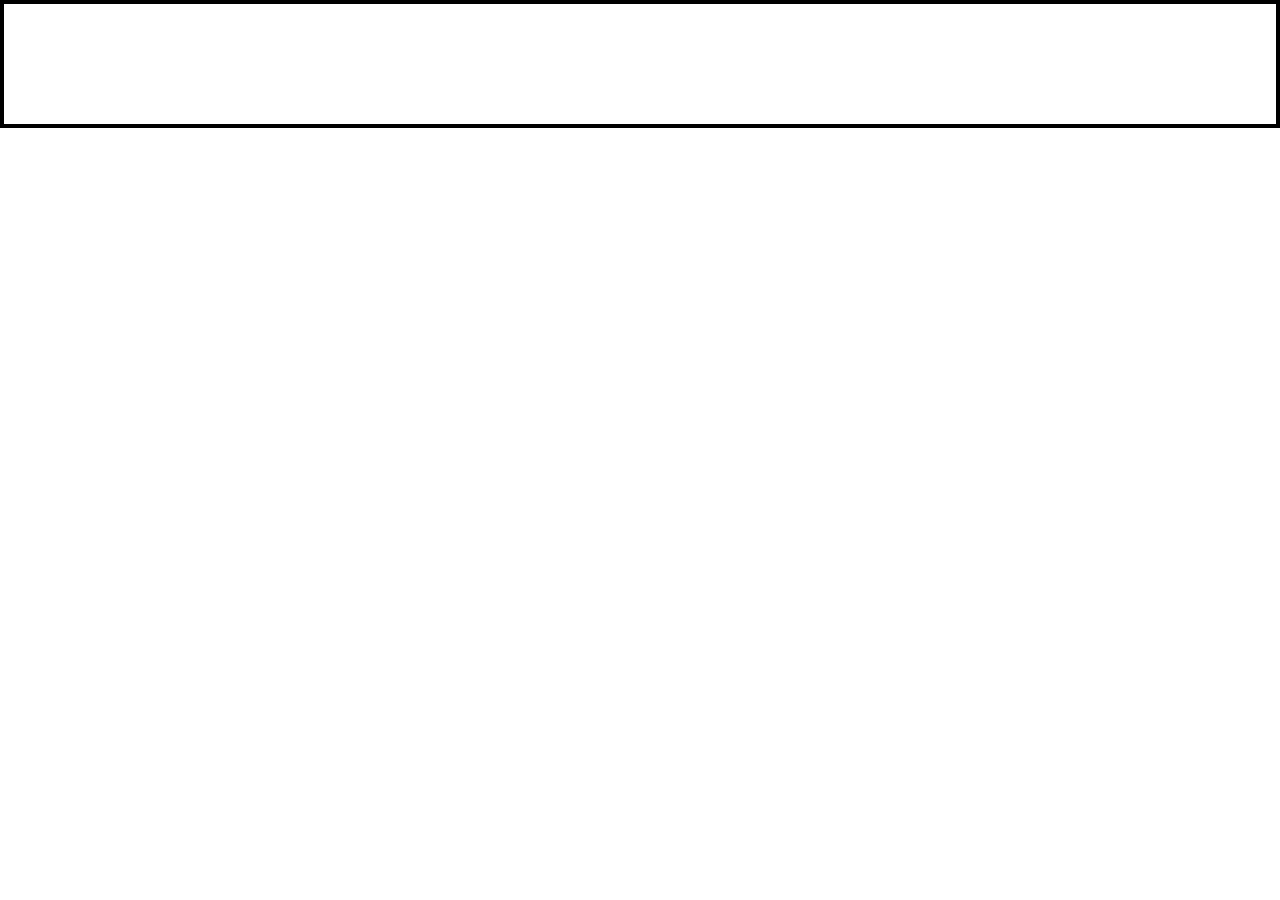
==== contact.html @ 505bc540 "fih" ====
<!DOCTYPE html>
<html>
    <head>
        <title>Contact - FIH GANG</title>
        <style>
            @import url('https://fonts.googleapis.com/css2?family=Poppins:wght@200;300;400;500&display=swap');
        </style>
        <link rel="stylesheet" href="styles.css">
    </head>
    <body>
        
        <header>
            <div class="contact-header-title-box">
                <a href="index.html" class="header-title-box-title">
                    FIH
                </a>
                <a href="contact.html" class="header-title-box-subtitle active">
                    Contact
                </a>
            </div>  
        </header>
        <div class="image-wrap">
            <canvas id="wave-canvas"></canvas>
        </div>
        <script src="wave.js"></script>
        <main class="contact-page-text">
            <div class="name">
                To contact me:
            </div>
            <div class="context">
                immanuelfih@gmail.com
            </div>
            
        </main>
    </body>
</html>
---- styles.css ----
/* index.html */

body {
    margin: 0;
    overflow-x: hidden;
}

/* HEADER */

:root {
    --header-height: clamp(80px, 10vw, 220px);
}

.header-title-box {
    width: 100%;
    height: var(--header-height);

    display: flex;
    flex-direction: column;
    justify-content: center;
    align-items: center;
    gap: 6px;

    box-sizing: border-box;
    border: 4px solid black;
    background: white;
}

/* LINKS */

.header-title-box a,
.header-title-box a:visited, 
.header-title-box a:active {
    color: black;
    text-decoration: none;
    font-family: "Poppins", sans-serif;
}

/* TITLE */

.header-title-box-title {
    font-weight: 500;
    font-size: clamp(1.5rem, 4vw, 2rem);
    line-height: 1;
    margin-bottom: 12px;
}

/* CONTACT  */

.header-title-box-subtitle {
    font-weight: 300;
    font-size: clamp(0.85rem, 2vw, 1.1rem);
    line-height: 1.2;
    margin-top: 6px;
}


.header-title-box-subtitle.active {
    text-decoration: underline;
}

/* IMAGE */

.image-slide-wrap {
    width: 100%;
    overflow: hidden;
}

.image-slide-wrap img {
    width: 100%;
    height: 100%;
    object-fit: cover;
    display: block;
    transition: opacity 0.5s ease;
}

/* RESPONSIVE */

@media (max-width: 800px) {
    .header-title-box {
        flex-direction: row;
        justify-content: space-between;
        align-items: center;
        padding: 0 30px;
    }

    .header-title-box-title,
    .header-title-box-subtitle {
        margin: 0;
    }

    .image-slide-wrap {
        height: 800px;
    }
}

/* contact.html */

.contact-header-title-box {
    position: absolute;
    top: 0;
    left: 0;
    z-index: 10;
    
    width: 100%;
    height: var(--header-height);

    display: flex;
    flex-direction: column;
    justify-content: center;
    align-items: center;
    gap: 6px;

    box-sizing: border-box;
    border: 4px solid black;
    background: transparent;
}

.contact-header-title-box a,
.contact-header-title-box a:visited,
.contact-header-title-box a:active {
    color: white;
    text-decoration: none;
    font-family: "Poppins", sans-serif;
}


.image-wrap {
    position: relative;

    width: 100%;
    height: 100vh;
    overflow: hidden;
}

#wave-canvas {
    width: 100%;
    height: 100%;
    object-fit: cover;
    display: block;
    
    filter: blur(7px) brightness(90%);
    transform: scale(1.08);
}

.contact-page-text {
    position: absolute;
    z-index: 5;

    top: 50%;
    left: 50%;
    transform: translate(-50%, -50%);

    text-align: center;
    color: white;
    font-family: "Poppins", sans-serif;
}
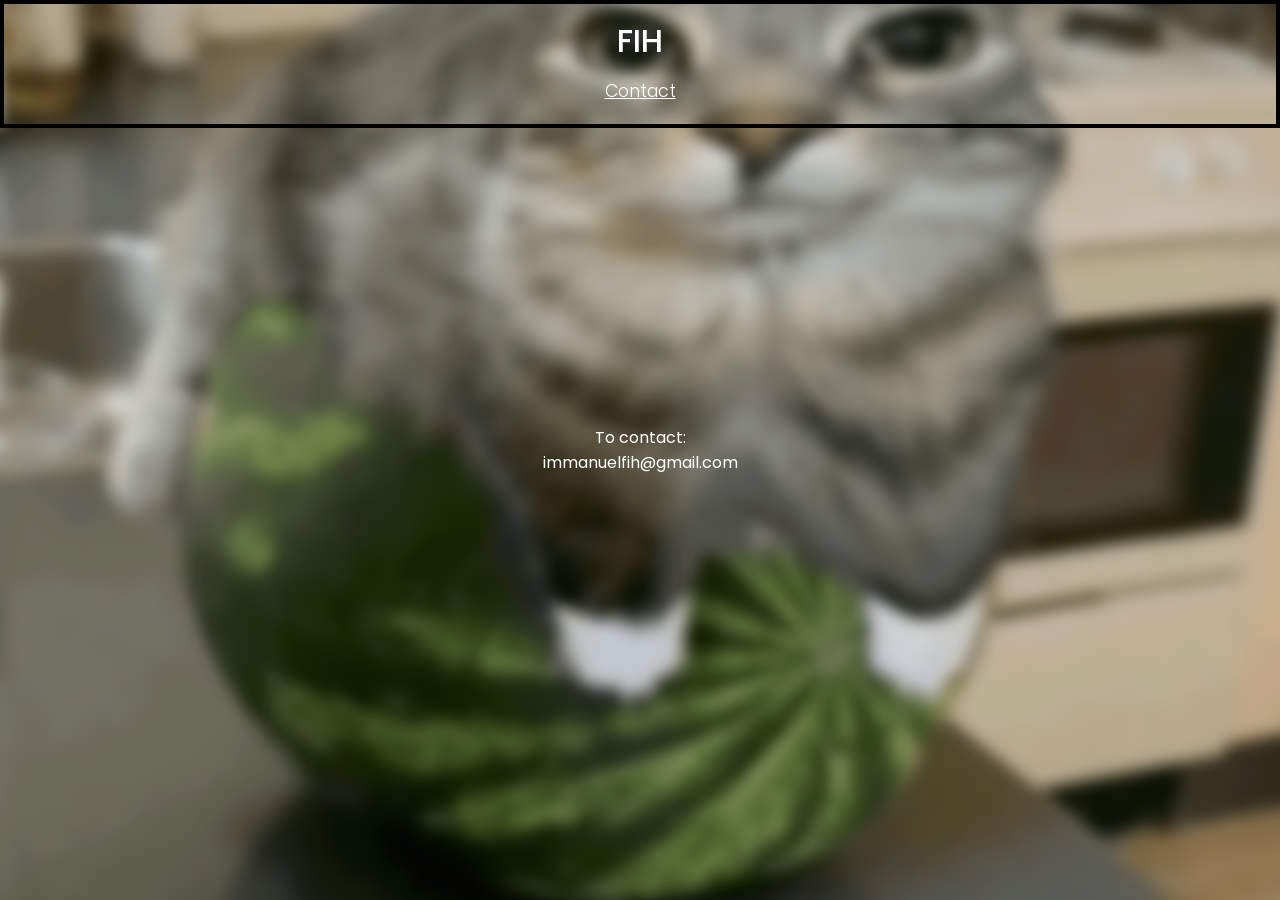
==== commit b0389c55: "Update contact.html" ====
--- a/contact.html
+++ b/contact.html
@@ -25,7 +25,7 @@
         <script src="wave.js"></script>
         <main class="contact-page-text">
             <div class="name">
-                To contact me:
+                To contact:
             </div>
             <div class="context">
                 immanuelfih@gmail.com
@@ -33,4 +33,4 @@
             
         </main>
     </body>
-</html>+</html>
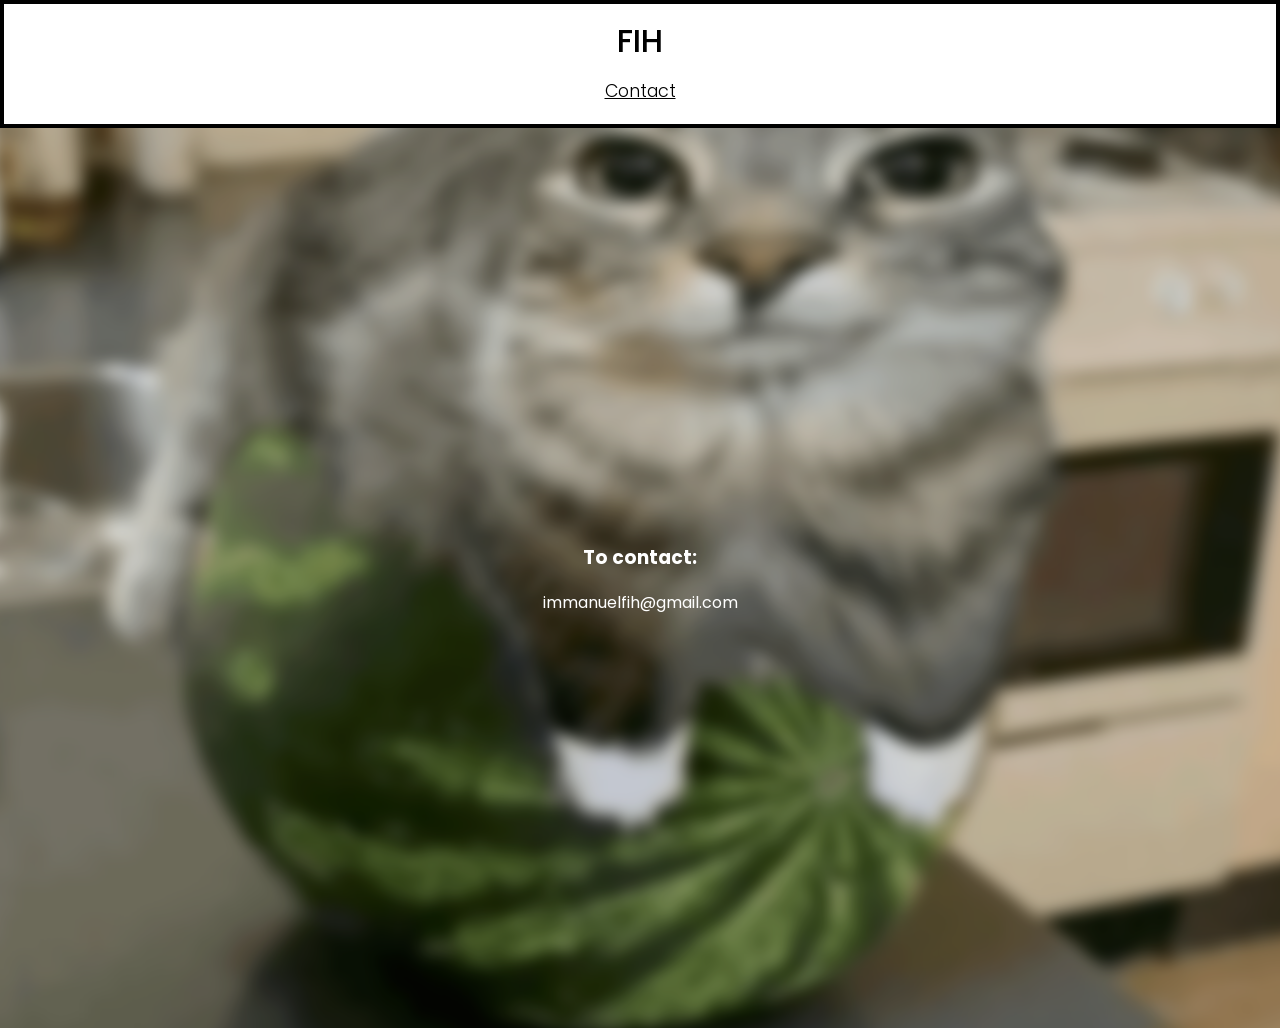
==== commit 2eef8714: "Refactor contact.html with improved structure Updated HTML structure and added meta tags for better " ====
--- a/contact.html
+++ b/contact.html
@@ -1,36 +1,46 @@
 <!DOCTYPE html>
-<html>
-    <head>
-        <title>Contact - FIH GANG</title>
-        <style>
-            @import url('https://fonts.googleapis.com/css2?family=Poppins:wght@200;300;400;500&display=swap');
-        </style>
-        <link rel="stylesheet" href="styles.css">
-    </head>
-    <body>
+<html lang="en">
+<head>
+    <meta charset="UTF-8">
+    <meta name="viewport" content="width=device-width, initial-scale=1.0">
+
+    <title>Contact - FIH GANG</title>
+
+    <link rel="preconnect" href="https://fonts.googleapis.com">
+    <link rel="preconnect" href="https://fonts.gstatic.com" crossorigin>
+
+    <link href="https://fonts.googleapis.com/css2?family=Poppins:wght@200;300;400;500&display=swap" rel="stylesheet">
+
+    <link rel="stylesheet" href="styles.css">
+</head>
+
+<body>
         
-        <header>
-            <div class="contact-header-title-box">
-                <a href="index.html" class="header-title-box-title">
-                    FIH
-                </a>
-                <a href="contact.html" class="header-title-box-subtitle active">
-                    Contact
-                </a>
-            </div>  
-        </header>
-        <div class="image-wrap">
-            <canvas id="wave-canvas"></canvas>
-        </div>
-        <script src="wave.js"></script>
-        <main class="contact-page-text">
-            <div class="name">
-                To contact:
-            </div>
-            <div class="context">
-                immanuelfih@gmail.com
-            </div>
-            
-        </main>
-    </body>
+<header class="site-header overlay">
+    <div class="header-title-box">
+        <a href="index.html" class="header-title-box-title">
+            FIH
+        </a>
+        <a href="contact.html" class="header-title-box-subtitle active">
+            Contact
+        </a>
+    </div>  
+</header>
+
+<div class="image-wrap">
+
+    <canvas id="wave-canvas"></canvas>
+
+    <main class="contact-page-text">
+        <h3>To contact:</h3>
+        <p>
+            immanuelfih@gmail.com
+        </p>    
+    </main>
+
+</div>
+
+<script src="wave.js"></script>
+
+</body>
 </html>
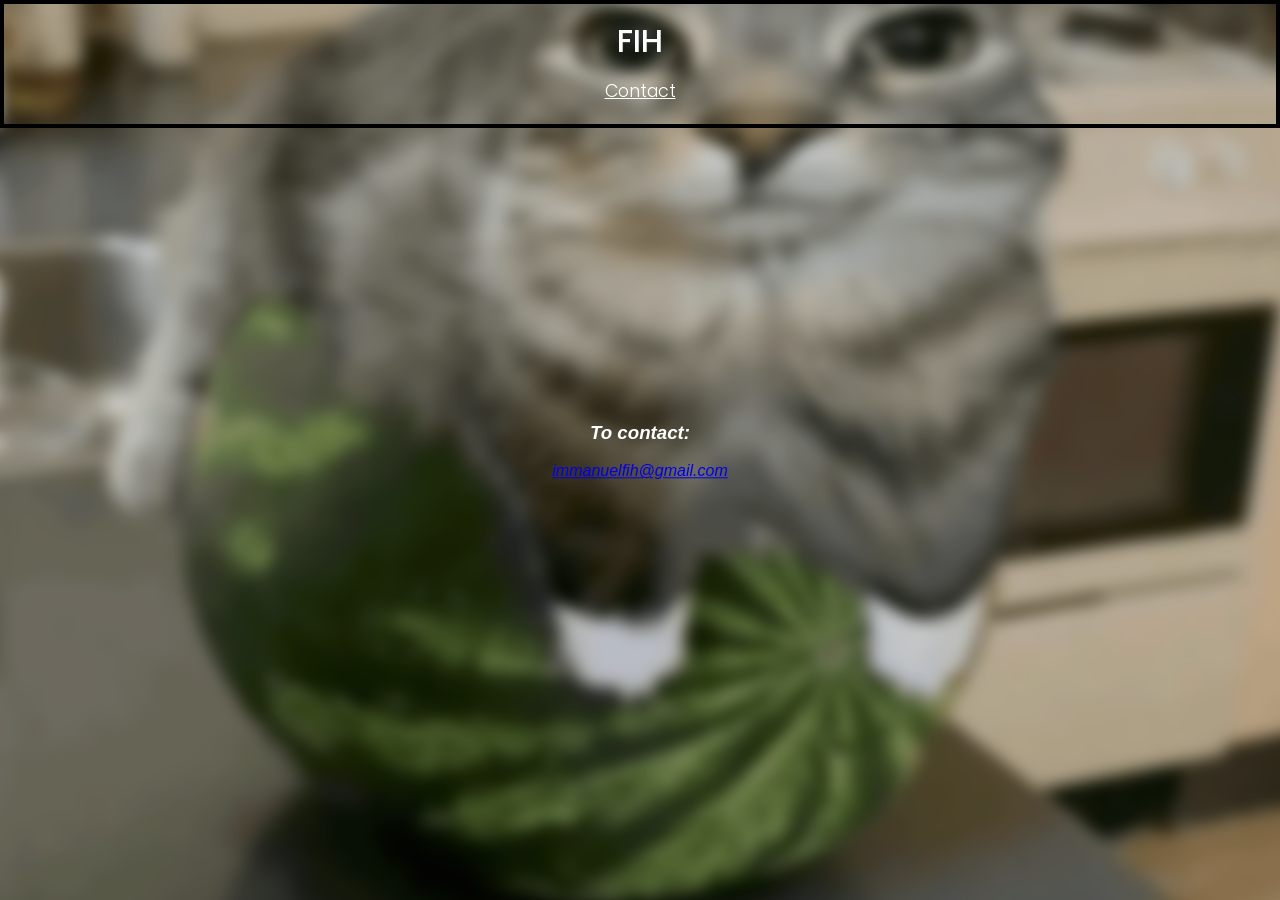
==== commit 81178f98: "Update contact.html" ====
--- a/contact.html
+++ b/contact.html
@@ -32,10 +32,12 @@
     <canvas id="wave-canvas"></canvas>
 
     <main class="contact-page-text">
-        <h3>To contact:</h3>
-        <p>
-            immanuelfih@gmail.com
-        </p>    
+        <address>
+            <h3>To contact:</h3>
+            <p>
+                <a href="immanuelfih@gmail.com" class="email-text">immanuelfih@gmail.com</a>
+            </p>   
+        </address>
     </main>
 
 </div>
--- a/styles.css
+++ b/styles.css
@@ -1,4 +1,7 @@
-/* index.html */
+/* GLOBAL */
+:root {
+    --header-height: clamp(80px, 10vw, 220px);
+}
 
 body {
     margin: 0;
@@ -6,11 +9,6 @@
 }
 
 /* HEADER */
-
-:root {
-    --header-height: clamp(80px, 10vw, 220px);
-}
-
 .header-title-box {
     width: 100%;
     height: var(--header-height);
@@ -26,26 +24,47 @@
     background: white;
 }
 
+/* CONTACT OVERLAY */
+.site-header.overlay{
+    position: absolute;
+    top: 0;
+    left: 0;
+    width: 100%;
+    z-index: 10;
+    background: transparent;
+}
+
+.site-header.overlay .header-title-box {
+    width: 100%;
+    height: var(--header-height);
+
+    background: transparent;
+    border-color: black;
+}
+
+.site-header.overlay a {
+    color: white;
+}
+
 /* LINKS */
-
-.header-title-box a,
-.header-title-box a:visited, 
-.header-title-box a:active {
-    color: black;
+.header-title-box a {
     text-decoration: none;
     font-family: "Poppins", sans-serif;
+    color: black;
 }
 
-/* TITLE */
+/* CONTACT LINK COLOR */
+.site-header.overlay a {
+    color: white;
+}
 
+/* HEADER TEXT */
 .header-title-box-title {
     font-weight: 500;
     font-size: clamp(1.5rem, 4vw, 2rem);
     line-height: 1;
     margin-bottom: 12px;
 }
-
-/* CONTACT  */
 
 .header-title-box-subtitle {
     font-weight: 300;
@@ -54,13 +73,11 @@
     margin-top: 6px;
 }
 
-
 .header-title-box-subtitle.active {
     text-decoration: underline;
 }
 
-/* IMAGE */
-
+/* INDEX IMAGE */
 .image-slide-wrap {
     width: 100%;
     overflow: hidden;
@@ -69,15 +86,45 @@
 .image-slide-wrap img {
     width: 100%;
     height: 100%;
+    display: block;
     object-fit: cover;
-    display: block;
     transition: opacity 0.5s ease;
 }
 
+/* CONTACT PAGE */
+.image-wrap {
+    position: relative;
+    width: 100%;
+    height: 100vh;
+    overflow: hidden;
+}
+
+#wave-canvas {
+    width: 100%;
+    height: 100%;
+    display: block;
+    object-fit: cover;
+
+    filter: blur(7px) brightness(85%);
+    transform: scale(1.08);
+}
+
+.contact-page-text {
+    position: absolute;
+    z-index: 5;
+
+    top: 50%;
+    left: 50%;
+    transform: translate(-50%, -50%);
+
+    text-align: center;
+    color: white;
+    font-family: "Poppins", sans-serif;
+}
+
 /* RESPONSIVE */
-
 @media (max-width: 800px) {
-    .header-title-box {
+    .site-header:not(.overlay) .header-title-box {
         flex-direction: row;
         justify-content: space-between;
         align-items: center;
@@ -93,65 +140,3 @@
         height: 800px;
     }
 }
-
-/* contact.html */
-
-.contact-header-title-box {
-    position: absolute;
-    top: 0;
-    left: 0;
-    z-index: 10;
-    
-    width: 100%;
-    height: var(--header-height);
-
-    display: flex;
-    flex-direction: column;
-    justify-content: center;
-    align-items: center;
-    gap: 6px;
-
-    box-sizing: border-box;
-    border: 4px solid black;
-    background: transparent;
-}
-
-.contact-header-title-box a,
-.contact-header-title-box a:visited,
-.contact-header-title-box a:active {
-    color: white;
-    text-decoration: none;
-    font-family: "Poppins", sans-serif;
-}
-
-
-.image-wrap {
-    position: relative;
-
-    width: 100%;
-    height: 100vh;
-    overflow: hidden;
-}
-
-#wave-canvas {
-    width: 100%;
-    height: 100%;
-    object-fit: cover;
-    display: block;
-    
-    filter: blur(7px) brightness(90%);
-    transform: scale(1.08);
-}
-
-.contact-page-text {
-    position: absolute;
-    z-index: 5;
-
-    top: 50%;
-    left: 50%;
-    transform: translate(-50%, -50%);
-
-    text-align: center;
-    color: white;
-    font-family: "Poppins", sans-serif;
-}
